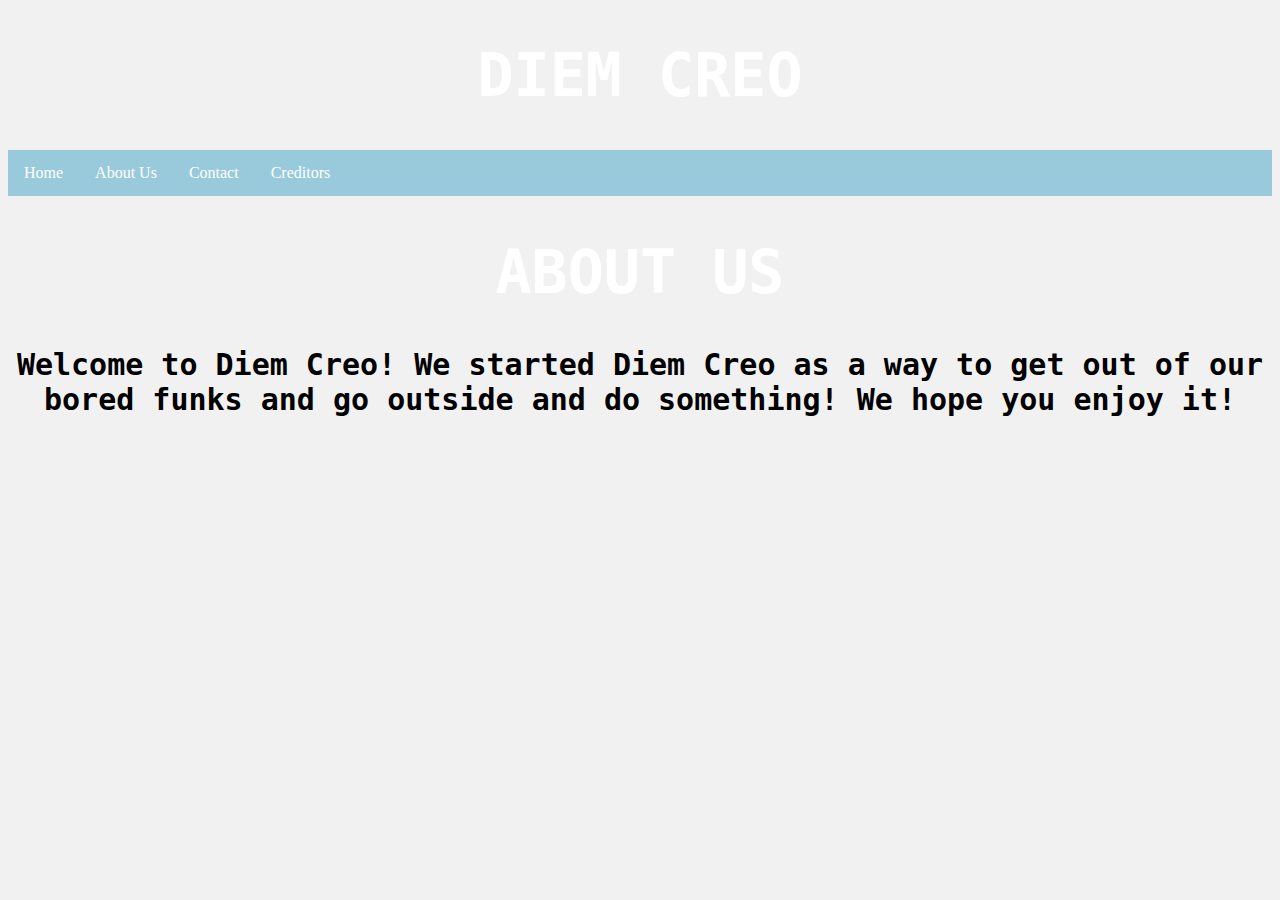
==== finalprojectaboutus.html @ 067572d7 "Add files via upload" ====
<!DOCTYPE html>

<html>
<link rel= "stylesheet" href="finalproject.css">
  <head>
    <title>About Us page</title>
<style>
body {
  background-color: #f1f1f1;
}
ul {
    list-style-type: none;
    margin: 0;
    padding: 0;
    overflow: hidden;
    background-color: #99cadb;
}

li {
    float: left;
}

li a {
    display: block;
    color: white;
    text-align: center;
    padding: 14px 16px;
    text-decoration: none;
}

li a:hover {
    background-color: #111;
}
}
</style>
    </head>

<body>
  <h1>DIEM CREO</h1>
  <div class -->
  <ul>
    <li><a class="active" href="FINALPROJECT.html">Home</a></li>
    <li><a href="finalprojectaboutus.html">About Us</a></li>
    <li><a href="finalprojectcontact.html">Contact</a></li>
    <li><a href="finalprojectcredit.html">Creditors</a></li>
  </ul>
      <h1>ABOUT US</h1>
<p>Welcome to Diem Creo! We started Diem Creo as a way to get out of our bored funks and go outside and do something! We hope you enjoy it!</p>


  <!-- We eould like to introduce our other inspiration for this project, Shilpa Dalmia. Shilpa Dalmia was born in the San Francisco Bay Area. She is the co-founder and CTO of ActivityHero. ActivityHero is a website for families to find camps and activities for their children. She has experience with data analysis and web design. Her work relates to our final project because our website helps people find date activities. -->
    </body>
    </html>
---- finalproject.css ----
h1 {
  color:  white; text-align: center;font-size: 60px;font-family:"Lucida Console", Monaco, monospace;
  background-image: url("psycho.jpg"); image-orientation: top;
}

p {
  color: black; text-align: center; font-weight: bold;font-size: 30px;font-family:"Lucida Console", Monaco, monospace;
}

h2 {
    color: black; text-align: center; font-weight: bold;font-size: 20px;font-family: "Lucida Console", Monaco, monospace;
}

ul {
  background-image: url("psycho.jpg");
}
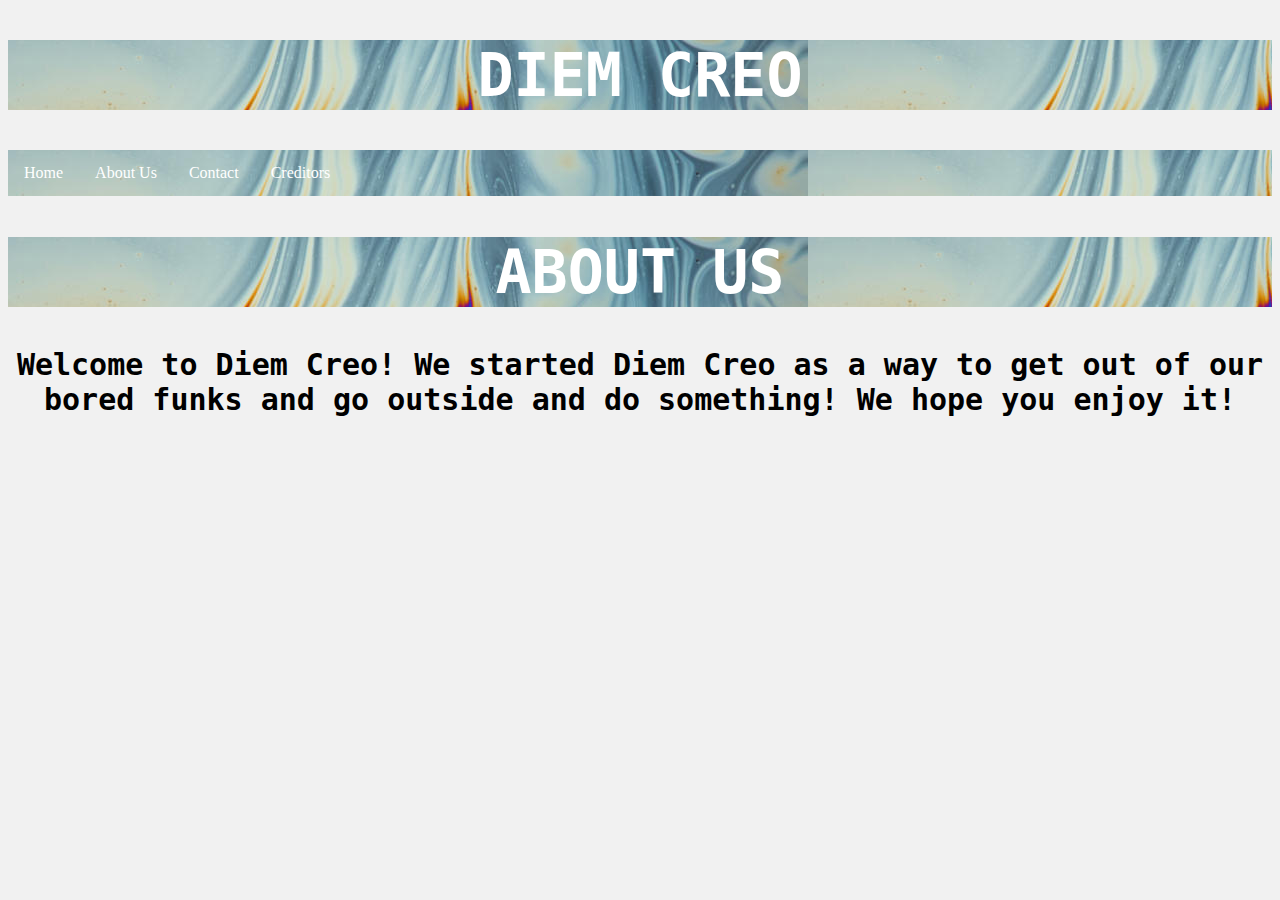
==== commit 90472c7e: "Update finalprojectaboutus.html" ====
--- a/finalprojectaboutus.html
+++ b/finalprojectaboutus.html
@@ -39,7 +39,7 @@
   <h1>DIEM CREO</h1>
   <div class -->
   <ul>
-    <li><a class="active" href="FINALPROJECT.html">Home</a></li>
+    <li><a class="active" href="index.html">Home</a></li>
     <li><a href="finalprojectaboutus.html">About Us</a></li>
     <li><a href="finalprojectcontact.html">Contact</a></li>
     <li><a href="finalprojectcredit.html">Creditors</a></li>
